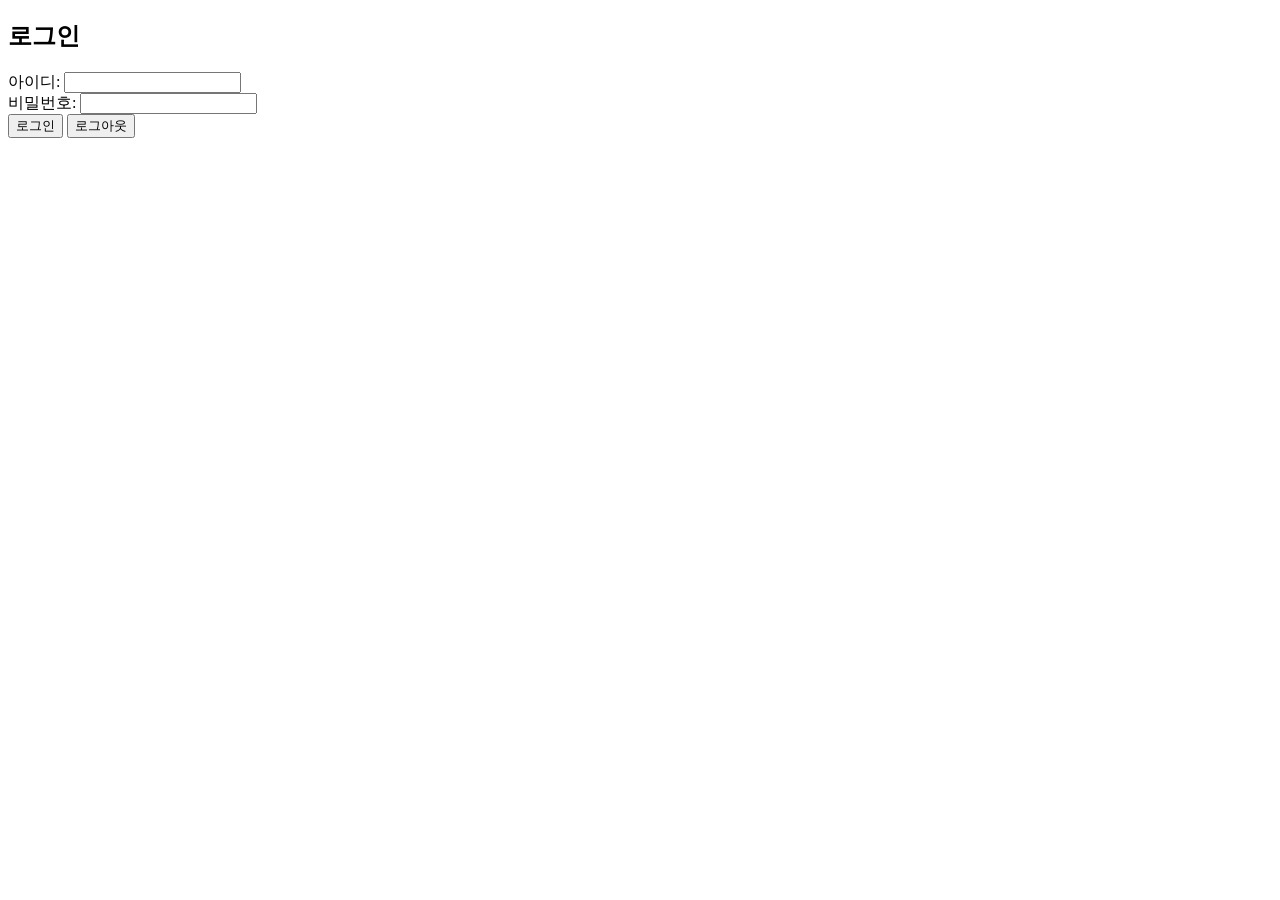
==== login-page.html @ 2b907577 "feat : 로그인 기능 추가" ====
<!doctype html>
<html lang="ko">
  <head>
    <meta charset="UTF-8" />
    <meta name="viewport" content="width=device-width, initial-scale=1.0" />
    <title>로그인</title>
  </head>
  <body>
    <div class="login-container">
      <h2>로그인</h2>
      <form>
        <label for="userid">아이디:</label>
        <input type="text" id="userid" name="userid" required />
        <br />
        <label for="password">비밀번호:</label>
        <input type="password" id="password" name="password" required />
        <br />
        <button onclick="login()">로그인</button>
        <button onclick="logout()">로그아웃</button>
      </form>
    </div>
    <script>
      function login() {
        const userid = document.getElementById("userid").value;
        const password = document.getElementById("password").value;

        if (userid === "user" && password === "password") {
          alert("로그인 성공!");
        } else {
          alert("아이디 또는 비밀번호가 잘못되었습니다.");
        }
      }

      function logout() {
        alert("로그아웃 되었습니다.");
      }
    </script>
  </body>
</html>
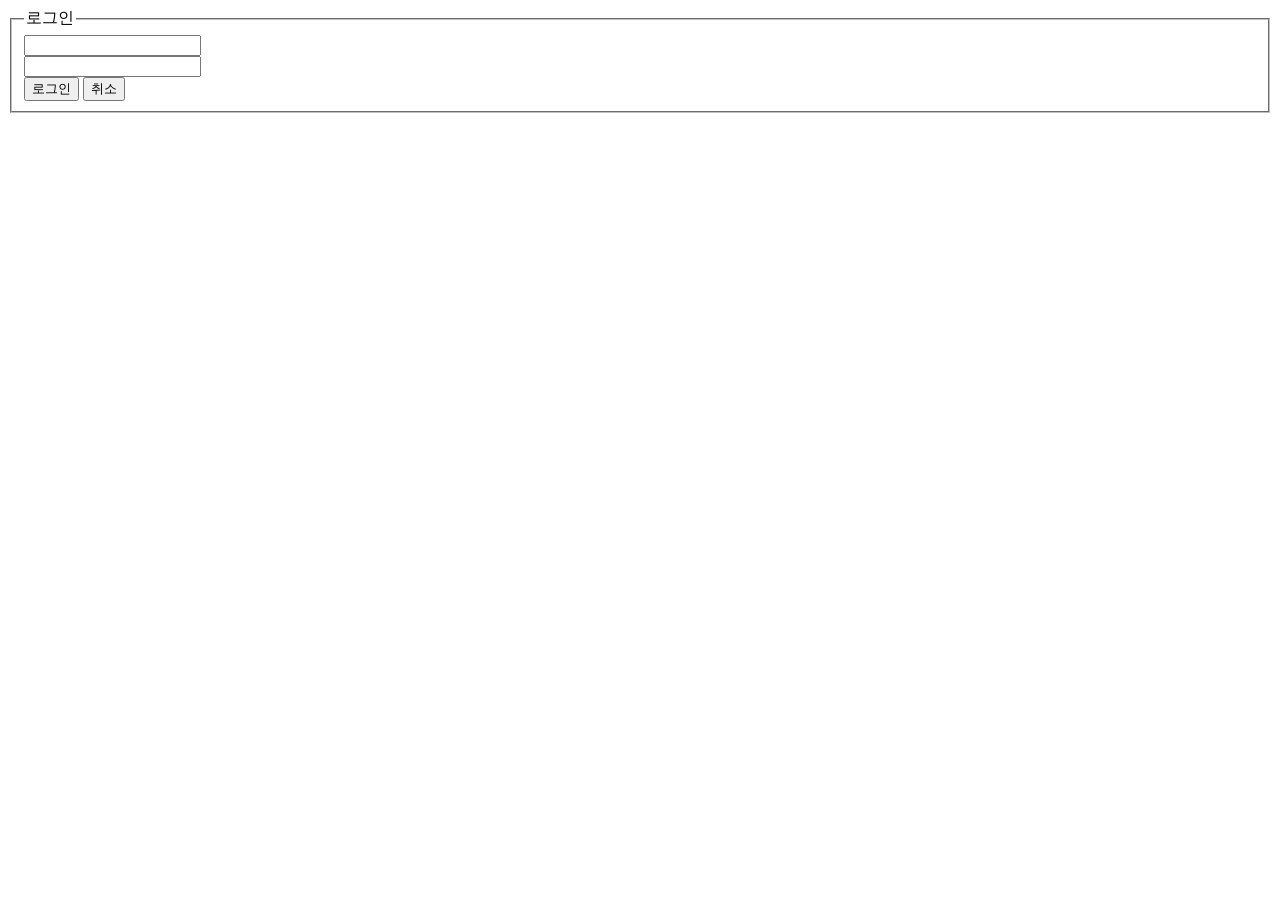
==== commit fda6a888: "feat(login) : end-point연결" ====
--- a/login-page.html
+++ b/login-page.html
@@ -3,37 +3,42 @@
   <head>
     <meta charset="UTF-8" />
     <meta name="viewport" content="width=device-width, initial-scale=1.0" />
-    <title>로그인</title>
+    <title>로그인 화면</title>
   </head>
   <body>
-    <div class="login-container">
-      <h2>로그인</h2>
-      <form>
-        <label for="userid">아이디:</label>
-        <input type="text" id="userid" name="userid" required />
+    <form action="">
+      <fieldset>
+        <legend>로그인</legend>
+        <input type="text" id="userId" name="userId" />
         <br />
-        <label for="password">비밀번호:</label>
-        <input type="password" id="password" name="password" required />
+        <input type="password" id="password" name="password" />
         <br />
-        <button onclick="login()">로그인</button>
-        <button onclick="logout()">로그아웃</button>
-      </form>
-    </div>
+        <input type="submit" value="로그인" />
+        <input type="reset" value="취소" />
+      </fieldset>
+    </form>
     <script>
-      function login() {
-        const userid = document.getElementById("userid").value;
-        const password = document.getElementById("password").value;
-
-        if (userid === "user" && password === "password") {
-          alert("로그인 성공!");
-        } else {
-          alert("아이디 또는 비밀번호가 잘못되었습니다.");
-        }
-      }
-
-      function logout() {
-        alert("로그아웃 되었습니다.");
-      }
+      document.querySelector("form").addEventListener("submit", async (e) => {
+        e.defaultPrevent(); //기본 이벤트 차단
+        const inpusts = document.querySelectorAll("form input");
+        const response = await fetch(
+          "http://teacherdev09.kro.kr:10002/springboot/auth/login.do",
+          {
+            method: "POST",
+            headers: {
+              "Content-Type": "application/json",
+            },
+            body: JSON.stringify({
+              userId: inputs[0].value,
+              password: inputs[1].value,
+            }),
+          },
+        );
+        if (!response.ok) throw new Error("에러");
+        const data = await response.json();
+        if (data.token) sessionStorage.setItem(JSON.stringify(data));
+        else throw new Error("로그인 실패");
+      });
     </script>
   </body>
 </html>
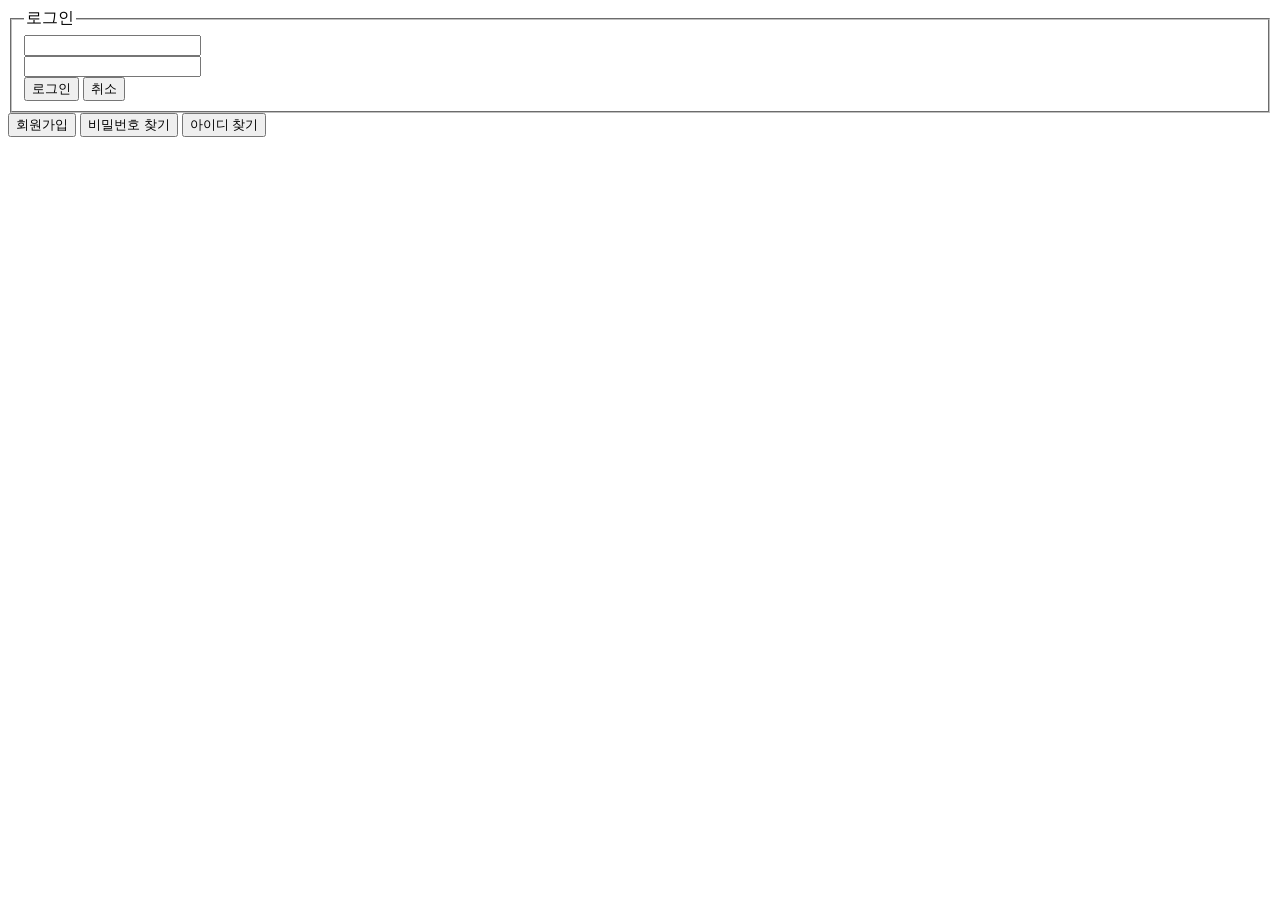
==== commit 108485f5: "fix : 로그인 버그 수정" ====
--- a/login-page.html
+++ b/login-page.html
@@ -6,7 +6,7 @@
     <title>로그인 화면</title>
   </head>
   <body>
-    <form action="">
+    <form class="form" action="">
       <fieldset>
         <legend>로그인</legend>
         <input type="text" id="userId" name="userId" />
@@ -16,6 +16,9 @@
         <input type="submit" value="로그인" />
         <input type="reset" value="취소" />
       </fieldset>
+      <button type="button">회원가입</button>
+      <button type="button">비밀번호 찾기</button>
+      <button type="button">아이디 찾기</button>
     </form>
     <script>
       document.querySelector("form").addEventListener("submit", async (e) => {
@@ -40,5 +43,6 @@
         else throw new Error("로그인 실패");
       });
     </script>
+    <script src="js/main.js"></script>
   </body>
 </html>
